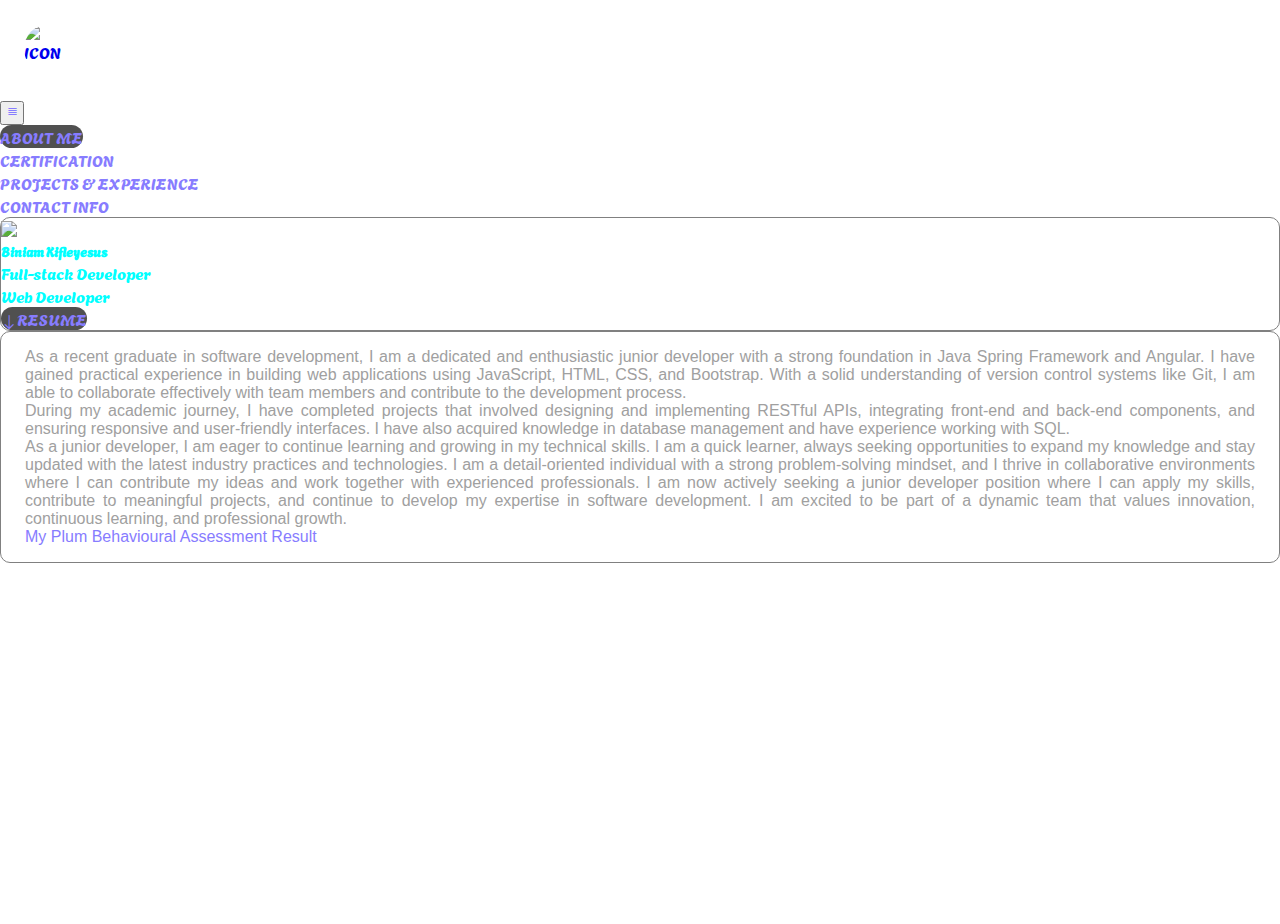
==== index.html @ 627f6017 "Add files via upload" ====
<!DOCTYPE html>
<html lang="en">

<head>
  <meta charset="UTF-8" />
  <meta name="viewport" content="width=device-width, initial-scale=1.0" />
  <link rel="shortcut icon" href="https://biniam-lab.github.io/images/favicon.svg" type="image/x-icon" />
  <link rel="stylesheet"
    href="https://fonts.googleapis.com/css2?family=Material+Symbols+Outlined:opsz,wght,FILL,GRAD@24,400,0,0" />
  <link href="https://cdn.jsdelivr.net/npm/bootstrap@5.3.2/dist/css/bootstrap.min.css" rel="stylesheet"
    integrity="sha384-T3c6CoIi6uLrA9TneNEoa7RxnatzjcDSCmG1MXxSR1GAsXEV/Dwwykc2MPK8M2HN" crossorigin="anonymous" />
  <link rel="stylesheet" href="https://cdn.jsdelivr.net/npm/bootstrap-icons@1.3.0/font/bootstrap-icons.css" />
  <script src="https://cdn.jsdelivr.net/npm/bootstrap@5.3.2/dist/js/bootstrap.bundle.min.js"
    integrity="sha384-C6RzsynM9kWDrMNeT87bh95OGNyZPhcTNXj1NW7RuBCsyN/o0jlpcV8Qyq46cDfL"
    crossorigin="anonymous"></script>
  <script src="https://kit.fontawesome.com/3a2b4734a0.js" crossorigin="anonymous"></script>
  <link rel="stylesheet" href="style.css" />
  <title>Biniam &#10042; Portfolio</title>
</head>

<body>
  <!-- NAVBAR -->
  <nav class="navbar navbar-expand-lg sticky-top">
    <div class="container-fluid">
      <a class="navbar-brand" href="./"><img class="icon" src="https://biniam-lab.github.io/images/icon.jpg"
          alt="ICON" /></a>
      <button class="navbar-toggler" type="button" data-bs-toggle="collapse" data-bs-target="#navbarContent"
        aria-controls="navbarContent" aria-expanded="false" aria-label="Toggle navigation">
        <span class="navbar-toggler-icon">≣</span>
      </button>
      <div class="collapse navbar-collapse" id="navbarContent">
        <ul class="navbar-nav ms-auto mb-2 mb-lg-0 gx-3">
          <li class="nav-item text-center">
            <a class="nav-link active fs-4" href="#about-me-section" data-target="about-me-section">ABOUT ME</a>
          </li>
          <li class="nav-item text-center">
            <a class="nav-link fs-4" href="#certification-section" data-target="certification-section">CERTIFICATION</a>
          </li>
          <li class="nav-item text-center">
            <a class="nav-link fs-4" href="#projects-and-experience-section"
              data-target="projects-and-experience-section">PROJECTS & EXPERIENCE</a>
          </li>
          <li class="nav-item text-center">
            <a class="nav-link fs-4" href="#contact-info-section" data-target="contact-info-section">CONTACT INFO</a>
          </li>
        </ul>
      </div>
    </div>
  </nav>

  <!-- WEBPAGE CONTENT -->
  <div class="main-container container-fluid">
    <div class="row g-4">
      <div class="side-content col-lg-3">
        <div class="card">
          <img src="https://biniam-lab.github.io/images/Biniam.png" class="card-img-top d-block" />
          <div class="card-body text-center">
            <h5 class="card-title mb-3 fs-4">Biniam Kifleyesus</h5>
            <p class="card-text mb-1 fs-5">Full-stack Developer</p>
            <p class="card-text mb-1 fs-5">Web Developer</p>
            <a href="https://biniam-lab.github.io/images/Resume.docx" class="btn mt-5" download><i
                class="bi bi-arrow-down"></i><span class="align-middle">RESUME</span></a>
          </div>
        </div>
      </div>

      <div class="col-lg-9">
        <!-- ABOUT ME SECTION -->
        <div class="main-container-content" id="about-me-section">
          <p class="lh-lg">
            As a recent graduate in software development, I am a dedicated and
            enthusiastic junior developer with a strong foundation in Java
            Spring Framework and Angular. I have gained practical experience
            in building web applications using JavaScript, HTML, CSS, and
            Bootstrap. With a solid understanding of version control systems
            like Git, I am able to collaborate effectively with team members
            and contribute to the development process. <br />
            During my academic journey, I have completed projects that
            involved designing and implementing RESTful APIs, integrating
            front-end and back-end components, and ensuring responsive and
            user-friendly interfaces. I have also acquired knowledge in
            database management and have experience working with SQL. <br />
            As a junior developer, I am eager to continue learning and growing
            in my technical skills. I am a quick learner, always seeking
            opportunities to expand my knowledge and stay updated with the
            latest industry practices and technologies. I am a detail-oriented
            individual with a strong problem-solving mindset, and I thrive in
            collaborative environments where I can contribute my ideas and
            work together with experienced professionals. I am now actively
            seeking a junior developer position where I can apply my skills,
            contribute to meaningful projects, and continue to develop my
            expertise in software development. I am excited to be part of a
            dynamic team that values innovation, continuous learning, and
            professional growth.
          </p>
          <a href="https://secure.plum.io/p/ORJqwke0_U-e3nmxVIxIcg">My Plum Behavioural Assessment Result</a>
        </div>

        <!-- EDUCATION & CERTIFICATION SECTION -->
        <div class="main-container-content" id="certification-section">
          <!-- CERTIFICATE 1 -->
          <div class="certificate">
            <p class="certificate-title fs-3">
              <i class="bi bi-patch-check"></i> B.Sc in Civil Engineering
            </p>
            <p class="certificate-subtitle">
              Eritrean Institute of Technology (EIT)
            </p>
            <p class="certificate-subtitle">
              Asmara, Eritrea
            </p>
            <p class="certificate-subtitle">
              SEPTEMBER 2011 &dash; JUNE 2016
            </p>
            <p class="certificate-description">Successfully completed the 5 years long course and obtained my Bachelor's with CGPA 3.06.</p>
          </div>

          <!-- CERTIFICATE 2 -->
          <div class="certificate">
            <p class="certificate-title fs-3">
              <i class="bi bi-patch-check"></i> Diploma in Software Development
            </p>
            <p class="certificate-subtitle">
              ABM College
            </p>
            <p class="certificate-subtitle">
              Calgary, AB, Canada
            </p>
            <p class="certificate-subtitle">
              JUNE 2022 &dash; NOVEMBER 2023
            </p>
            <p class="certificate-description">
              Coursework includes 56 weeks of academic study including 4 weeks of practicum to provide training in
              programming fundamentals with C, C++, C#, .NET, Java, JavaScript, JQuery, Python, SQL, AWS, MS Azure,
              HTML, PHP, CSS. The course also includes team communications, web development, Internet of Things,
              network, and design fundamentals training.</p>
          </div>
        </div>

        <!-- PROJECTS & EXPERIENCE SECTION -->
        <div class="main-container-content" id="projects-and-experience-section">
          <div class="text-center fs-2" style="width: 100%;">EXPERIENCE</div>
          <div class="project">
            <p class="project-title fs-3"><i class="bi bi-patch-check"></i> Web Developer Intern</p>
            <p class="project-subtitle">Cloudicide Corp</p>
            <p class="project-subtitle">Vaughan, ON, Canada</p>
            <p class="project-subtitle">JUNE 2023 &dash; JULY 2023</p>
            <p class="project-description">
              During my internship time at Cloudicide Corp I actively engaged in the UI design and Website design
              as per the client request. Under minimum supervision, I was able to complete the project in the proposed
              timeframe. I used some of the famous web technologies and frameworks during this internship period to
              produce a fully responsive dynamic website. It gave me the opportunity to demonstrate my teamwork,
              effective communication, gathering information, time management and many more skills. Check the
              "ForagerWorld Website" project for the source code of the project and some pictures.
            </p>
            <div class="project-skills">
              <p>
                <img width="24" height="24" src="https://img.icons8.com/color/48/angularjs.png" alt="angularjs" />
                ANGULAR
              </p>
              <p>
                <img width="24" height="24" src="https://img.icons8.com/color/48/bootstrap--v2.png"
                  alt="bootstrap--v2" />
                BOOTSTRAP
              </p>
              <p>
                <img width="24" height="24" src="https://img.icons8.com/color/48/html-5--v1.png" alt="html-5--v1" />
                HTML
              </p>
              <p>
                <img width="24" height="24" src="https://img.icons8.com/color/48/css3.png" alt="css3" />
                CSS
              </p>
              <p>
                <img width="24" height="24" src="https://img.icons8.com/color/48/git.png" alt="git" />
                GIT
              </p>
              <p>
                <img width="24" height="24" src="https://img.icons8.com/color/48/figma--v1.png" alt="figma--v1" />
                FIGMA
              </p>
              <p>
                <img width="24" height="24" src="https://img.icons8.com/fluency/48/node-js.png" alt="node-js" />
                Express Node.JS
              </p>
              <p>
                <img width="24" height="24" src="https://img.icons8.com/color/48/visual-studio-code-2019.png"
                  alt="visual-studio-code-2019" />
                VS CODE
              </p>
              <p>
                <img width="24" height="24" src="https://img.icons8.com/fluency/48/meeting-room.png"
                  alt="meeting-room" />
                TEAMWORK
              </p>
              <p>
                <img width="24" height="24" src="https://img.icons8.com/fluency/48/communication.png"
                  alt="communication" />
                COMMUNICATION
              </p>
            </div>
            <a href="https://biniam-lab.github.io/images/Practicum Evaluation - Biniam.pdf"
              class="btn mb-3 align-self-center" target="_blank">Internship Report</a>
          </div>
          <div class="project">
            <p class="project-title fs-3"><i class="bi bi-patch-check"></i> Warehouse Associate</p>
            <p class="project-subtitle">BV Glazing</p>
            <p class="project-subtitle">Vaughan, ON, Canada</p>
            <p class="project-subtitle">NOVEMBER 2021 &dash; OCTOBER 2022</p>
            <hr>
            <p class="project-title fs-3"><i class="bi bi-patch-check"></i> Highschool Mathematics and Computer Teacher</p>
            <p class="project-subtitle">Eritrean Refugee School</p>
            <p class="project-subtitle">Khartoum, Sudan</p>
            <p class="project-subtitle">FEBRUARY 2021 &dash; SEPTEMBER 2021</p>
            <hr>
            <p class="project-title fs-3"><i class="bi bi-patch-check"></i> Vocational School Construction Teacher</p>
            <p class="project-subtitle">Adi Halo Vocational School</p>
            <p class="project-subtitle">Asmara, Eritrea</p>
            <p class="project-subtitle">MAY 2018 &dash; OCTOBER 2018</p>
            <hr>
            <p class="project-title fs-3"><i class="bi bi-patch-check"></i> Site Engineer and Surveyor</p>
            <p class="project-subtitle">Adi Halo Construction Company</p>
            <p class="project-subtitle">Asmara, Eritrea</p>
            <p class="project-subtitle">SEPTEMBER 2016 &dash; MAY 2018</p>
            
          </div>
          <div class="text-center fs-2" style="width: 100%;">PROJECTS</div>
          <div class="project">
            <p class="project-title fs-3"><i class="bi bi-patch-check"></i> Lottery Game Simulation</p>
            <p class="project-description">
              A Full-stack web application that simulates the OLG Lottery
              Game. This project showcase my knowledge in web development
              technologies and it allowed me to apply my skills to create
              an engaging and interactive user experience.
            </p>
            <div class="project-skills">
              <p>
                <img width="24" height="24" src="https://img.icons8.com/color/48/spring-logo.png" alt="spring-logo" />
                SPRINGBOOT
              </p>
              <p>
                <img width="24" height="24" src="https://img.icons8.com/color/48/java-coffee-cup-logo--v1.png"
                  alt="java-coffee-cup-logo--v1" />
                JAVA
              </p>
              <p>
                <img width="24" height="24" src="https://img.icons8.com/color/48/angularjs.png" alt="angularjs" />
                ANGULAR
              </p>
              <p>
                <img width="24" height="24" src="https://img.icons8.com/color/48/bootstrap--v2.png"
                  alt="bootstrap--v2" />
                BOOTSTRAP
              </p>
              <p>
                <img width="24" height="24" src="https://img.icons8.com/color/48/html-5--v1.png" alt="html-5--v1" />
                HTML
              </p>
              <p>
                <img width="24" height="24" src="https://img.icons8.com/color/48/css3.png" alt="css3" />
                CSS
              </p>
              <p>
                <img width="24" height="24" src="https://img.icons8.com/color/48/mysql-logo.png" alt="mysql-logo" />
                MYSQL
              </p>
              <p>
                <img width="24" height="24" src="https://img.icons8.com/color/48/git.png" alt="git" />
                GIT
              </p>
              <p>
                <img width="24" height="24" src="https://img.icons8.com/color/48/api-settings.png" alt="api-settings" />
                RESTAPI
              </p>
              <p>
                <img width="24" height="24" src="https://img.icons8.com/color/48/test-partial-passed.png"
                  alt="test-partial-passed" />
                POSTMAN
              </p>
              <p>
                <img width="24" height="24" src="https://img.icons8.com/color/48/figma--v1.png" alt="figma--v1" />
                FIGMA
              </p>
              <p>
                <img width="24" height="24" src="https://img.icons8.com/color/48/intellij-idea.png"
                  alt="intellij-idea" />
                INTELLIJ IDEA
              </p>
              <p>
                <img width="24" height="24" src="https://img.icons8.com/color/48/visual-studio-code-2019.png"
                  alt="visual-studio-code-2019" />
                VS CODE
              </p>
            </div>
            <a href="https://github.com/Biniam-lab/Lottery-Game-Simulation" class="btn mb-3 align-self-center">Source Code</a>
          </div>
          <div class="project">
            <p class="project-title fs-3"><i class="bi bi-patch-check"></i> World Weather App</p>
            <p class="project-description">
              A web application that provides real-time weather
              information from around the world. This project demonstrates
              my ability to work with APIs and integrate them into a user
              friendly interface. I used an endpoint from RapidAPI for
              this project.
            </p>
            <div class="project-skills">
              <p>
                <img width="24" height="24" src="https://img.icons8.com/color/48/angularjs.png" alt="angularjs" />
                ANGULAR
              </p>
              <p>
                <img width="24" height="24" src="https://img.icons8.com/color/48/bootstrap--v2.png"
                  alt="bootstrap--v2" />
                BOOTSTRAP
              </p>
              <p>
                <img width="24" height="24" src="https://img.icons8.com/color/48/html-5--v1.png" alt="html-5--v1" />
                HTML
              </p>
              <p>
                <img width="24" height="24" src="https://img.icons8.com/color/48/css3.png" alt="css3" />
                CSS
              </p>
              <p>
                <img width="24" height="24" src="https://img.icons8.com/color/48/git.png" alt="git" />
                GIT
              </p>
              <p>
                <img width="24" height="24" src="https://img.icons8.com/color/48/api-settings.png" alt="api-settings" />
                API
              </p>
              <p>
                <img width="24" height="24" src="https://img.icons8.com/color/48/visual-studio-code-2019.png"
                  alt="visual-studio-code-2019" />
                VS CODE
              </p>
            </div>
            <a href="https://github.com/Biniam-lab/WorldWeatherApp" class="btn mb-3 align-self-center">Source Code</a>
          </div>
          <div class="project">
            <p class="project-title fs-3"><i class="bi bi-patch-check"></i> ForagerWorld Website</p>
            <p class="project-description">
              Lorem ipsum dolor sit amet consectetur adipisicing elit. A eos adipisci alias inventore neque nam
              voluptatibus corporis laudantium cupiditate nobis unde magni accusamus, facilis quaerat in quisquam
              voluptatum laborum! Expedita?
            </p>
            <div class="project-skills"></div>
            <a href="#" class="btn mb-3 align-self-center">Source Code</a>
          </div>
        </div>

        <!-- CONTACT INFO SECTION -->
        <div class="main-container-content" id="contact-info-section">
          <div class="contact-info-page">
            <p class="fs-3">Biniam Kifleyesus</p>
            <a href="tel:+14378818037">
              <img width="48" height="48" src="https://img.icons8.com/color/48/phone.png" alt="phone" /> +1(437)
              881-8037
            </a>
            <a href="mailto:biniammichael31@gmail.com">
              <img width="48" height="48" src="https://img.icons8.com/color/48/new-post.png" alt="new-post" />
              biniammichael31@gmail.com
            </a>
            <a href="https://www.linkedin.com/in/kifleyesus-biniam">
              <img width="48" height="48" src="https://img.icons8.com/color/48/linkedin.png" alt="linkedin" /> Biniam
              Kifleyesus
            </a>
            <a href="http://">
              <img width="48" height="48" src="https://img.icons8.com/windows/32/github.png" alt="github" /> Biniam-lab
            </a>
          </div>
        </div>
      </div>
    </div>
  </div>
  </div>
  <script src="main.js"></script>
  <!-- <script src="/js/apiCall.js"></script> -->
</body>

</html>

<!-- &#9732; -- commet -->
---- style.css ----
@import url('https://fonts.googleapis.com/css2?family=Agbalumo&family=Roboto&display=swap');
:root{
    --link-color-rgb: rgb(135, 124, 255);
    --link-color-hover-rgb: rgb(210, 206, 255);
    --side-text-color-rgb: rgb(0, 255, 255);
    --button-bg-color-rgb: rgb(80, 80, 80);
    --button-active-bg-color-rgb: rgb(0, 255, 255);
    --hover-shadow-color-rgba: rgba(255, 255, 255, 0.686);
    --card-bg-color-rgba: rgba(46, 46, 46, 0.5);
}

/* CSS RESET */
*{
    margin: 0;
    padding: 0;
    box-sizing: border-box;
    user-select: none;
    text-decoration: none;
    list-style: none;
}

body{
    background-image:url('https://biniam-lab.github.io/images/body-bg.jpg');
    background-repeat:repeat-y;
    background-size: cover;
    font-family: Agbalumo, system-ui;
    height: 100vh;
}

/* NAVBAR */
.nav-link{
    color: var(--link-color-rgb);
    transition: all ease-in-out;
    border-radius: 20px;
}

.nav-link:hover{
    color: var(--link-color-hover-rgb);
    transform: translateY(5px);
    cursor: pointer;
}

.active{
    background-color: var(--button-bg-color-rgb) !important;
    color: var(--link-color-rgb) !important;
}

.icon{
    display: block;
    width: 50px;
    height: 50px;
    border-radius: 50%;
    margin: 1.5rem;
}

.icon:hover{
    box-shadow: 0px 0px 6px 6px var(--hover-shadow-color-rgba);
}

.navbar-toggler{
    color: var(--link-color-rgb);
    cursor: pointer;
}

.navbar-toggler-icon {
    display: inline-block;
    color: var(--link-color-rgb);
    width: 1.5em;
    height: 1.5em;
    vertical-align: middle;
    background-repeat: no-repeat;
    background-position: center;
    background-size: 100%;
}

/* SIDE */
.side-content .card {
    height: 100%;
    color: var(--side-text-color-rgb);
    background-color: transparent;
    border: 1px solid grey;
    border-radius: 10px;
}

.btn{
    width: 75%;
    border: none;
    background-color:var(--button-bg-color-rgb);
    color: var(--link-color-rgb);
    border-radius: 20px;
    transition: transform ease-in-out;
}

.btn:hover{
    background-color:var(--button-bg-color-rgb);
    color: var(--link-color-rgb);
    transform: scale(1.1);
    box-shadow: 0px 0px 2px 2px var(--hover-shadow-color-rgba);
}

.btn:active{
    background-color: var(--button-active-bg-color-rgb);
    color: var(--link-color-rgb);
}

/* MAIN CONTAINER */
.main-container-content{
    font-family: 'Lucida Sans', 'Lucida Sans Regular', 'Lucida Grande', 'Lucida Sans Unicode', Geneva, Verdana, sans-serif;
    text-align: justify;  
    color: rgb(160, 160, 160);
    height: 100%;
    padding: 1rem 1.5rem;
    border: 1px solid grey;
    border-radius: 10px;
}

[class^="bi-"]::before, [class*=" bi-"]::before {
    vertical-align:middle;
}

/* ABOUT ME */
#about-me-section{
    flex-direction: column;
}

#about-me-section a{
    text-decoration: none;
    color: var(--link-color-rgb);
}

/* CERTIFICATION */
#certification-section{
    flex-direction: column;
    gap: 40px;
    
}

.certificate{
    padding: 0.75rem;
    background-color: var(--card-bg-color-rgba);
    border-radius: 10px;
}

/* PROJECT AND EXPERIENCE */
#projects-and-experience-section{
    gap: 40px;
    flex-wrap: wrap;
    justify-content: center;
}

.project{
    width: 500px;
    padding: 0.75rem;
    display: flex;
    flex-direction: column;
    background-color: var(--card-bg-color-rgba);
    border-radius: 10px;
}

.project a{
    margin-top: auto;
}

.project-skills{
    display: grid;
    grid-template-columns: 1fr 1fr;
    gap: 10px;
}

/* CONTACT INFO */
#contact-info-section{
    justify-content: center;
}
.contact-info-page{
    width: 500px;
    padding: 2rem;
    display: flex;
    flex-direction: column;
    justify-content: center;
    background-color: var(--card-bg-color-rgba);
    border-radius: 10px;
}

.contact-info-page a{
    text-decoration: none;
    color: inherit;
}

.contact-info-page a:hover{
    color: var(--link-color-hover-rgb);
}

@media screen and (max-width: 992px){

    .side-content .card {
        display: grid;
        grid-template-columns: 1fr 2fr;
    }

    .card-img-top{
        margin: auto;
    }

    .side-content .card-body{
        display: flex;
        flex-direction: column;
        align-items: center;
        justify-content: center;
    }

}
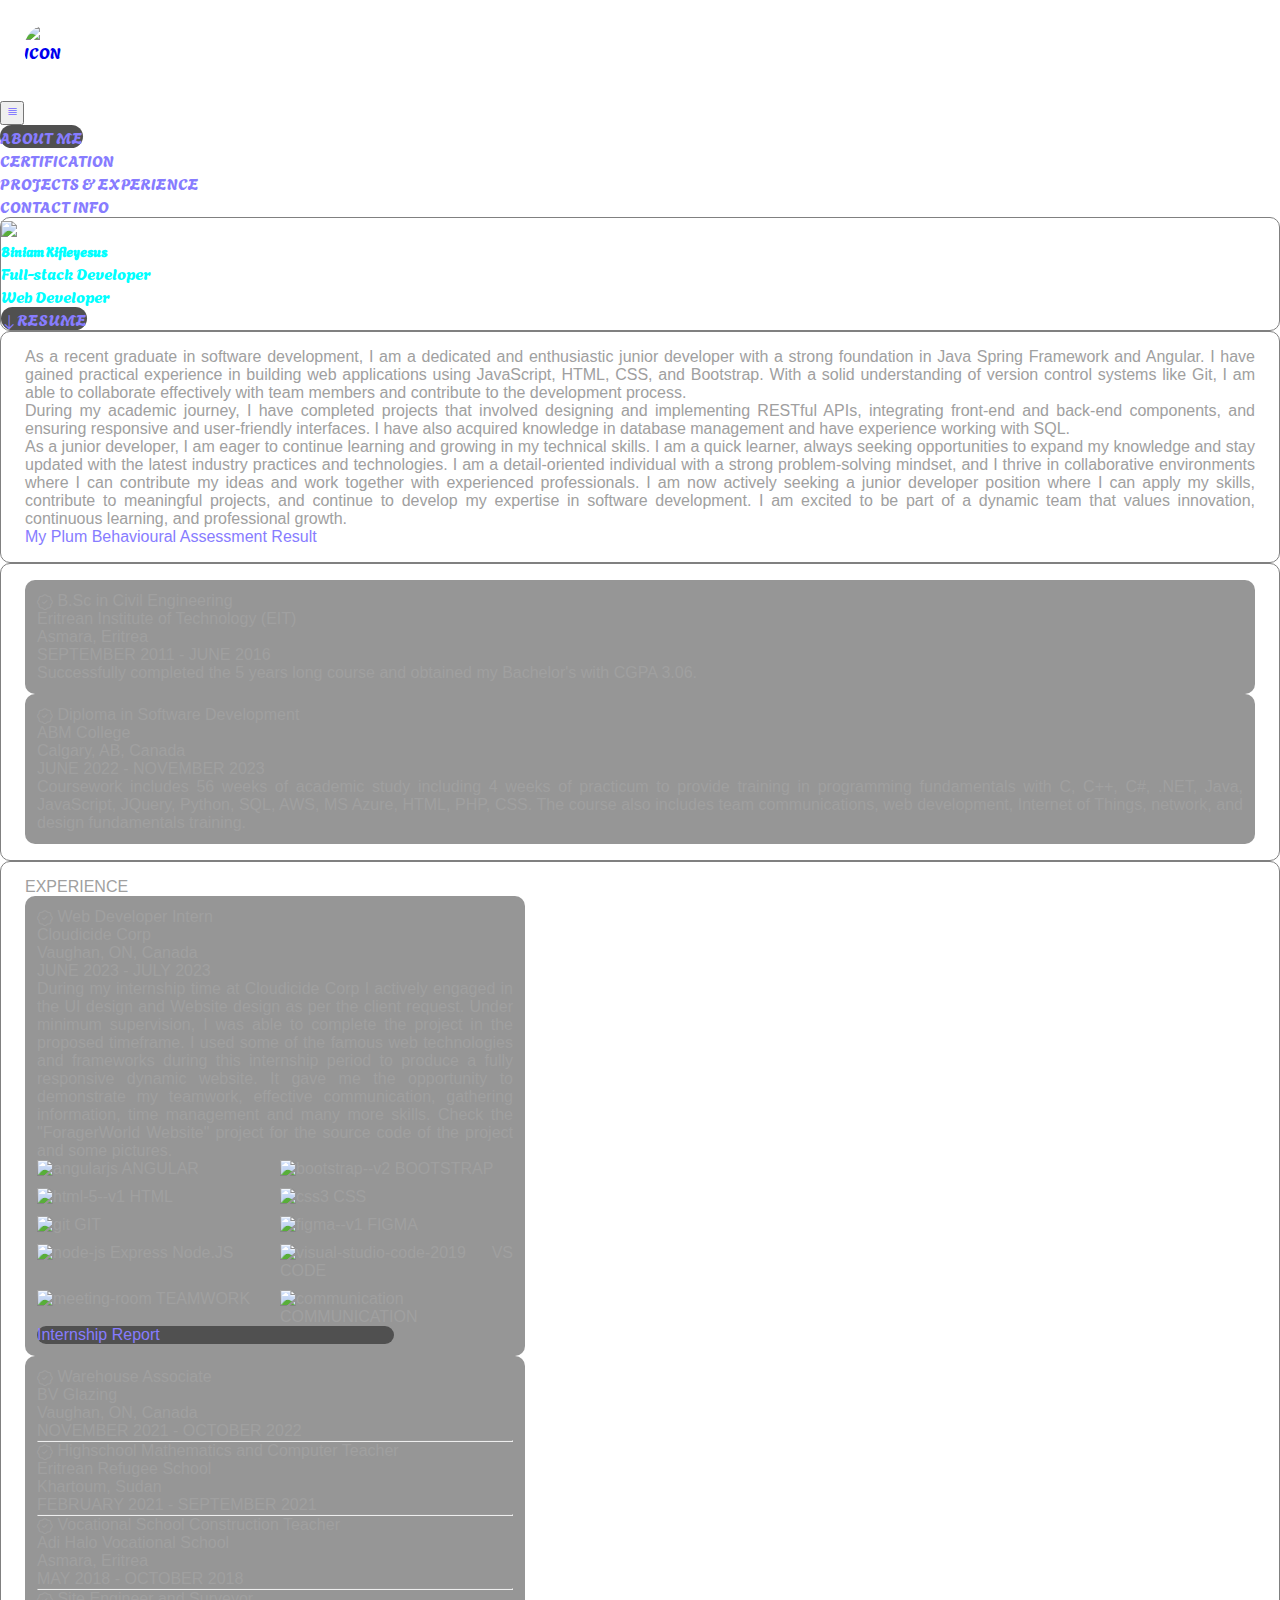
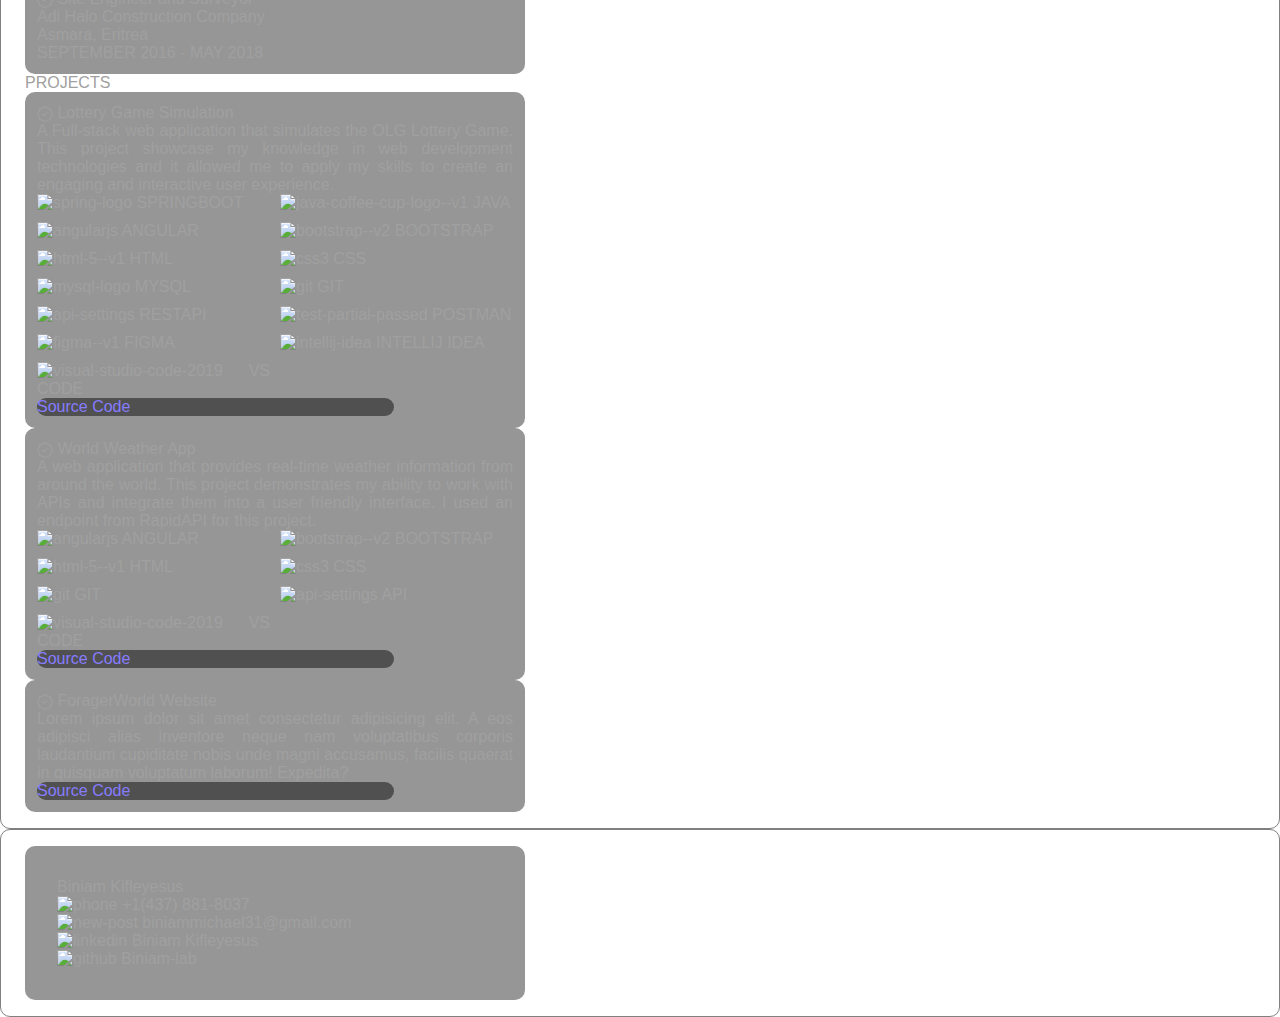
==== commit cc14f97b: "Update index.html" ====
--- a/index.html
+++ b/index.html
@@ -374,10 +374,10 @@
     </div>
   </div>
   </div>
-  <script src="main.js"></script>
+  <script src="https://github.com/Biniam-lab/MyPortfolio/blob/main/main.js"></script>
   <!-- <script src="/js/apiCall.js"></script> -->
 </body>
 
 </html>
 
-<!-- &#9732; -- commet -->+<!-- &#9732; -- commet -->
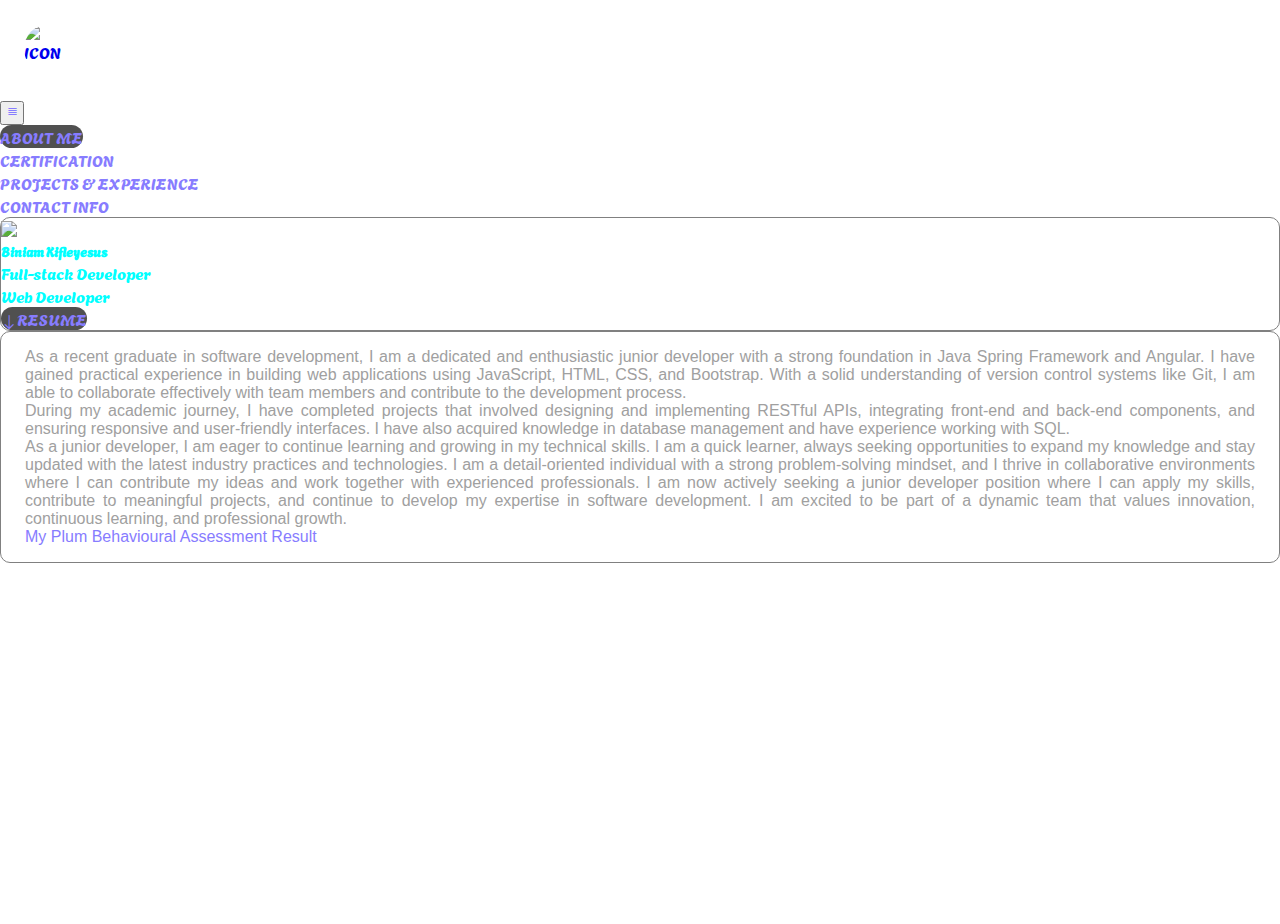
==== commit af59e8a5: "Update index.html" ====
--- a/index.html
+++ b/index.html
@@ -374,7 +374,7 @@
     </div>
   </div>
   </div>
-  <script src="https://github.com/Biniam-lab/MyPortfolio/blob/main/main.js"></script>
+  <script src="main.js"></script>
   <!-- <script src="/js/apiCall.js"></script> -->
 </body>
 
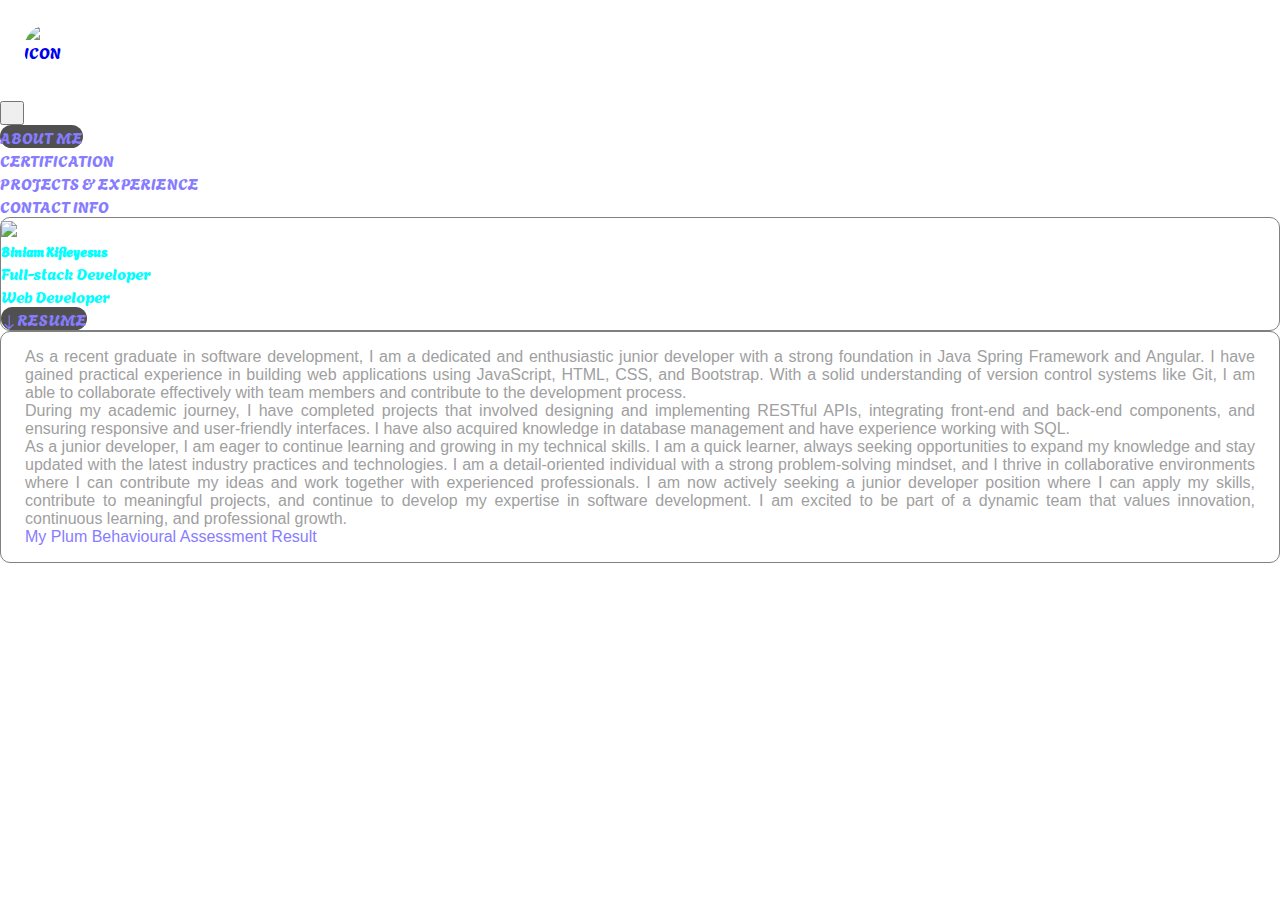
==== commit f8aae1f1: "Update index.html" ====
--- a/index.html
+++ b/index.html
@@ -26,7 +26,7 @@
           alt="ICON" /></a>
       <button class="navbar-toggler" type="button" data-bs-toggle="collapse" data-bs-target="#navbarContent"
         aria-controls="navbarContent" aria-expanded="false" aria-label="Toggle navigation">
-        <span class="navbar-toggler-icon">≣</span>
+        <span class="navbar-toggler-icon"></span>
       </button>
       <div class="collapse navbar-collapse" id="navbarContent">
         <ul class="navbar-nav ms-auto mb-2 mb-lg-0 gx-3">
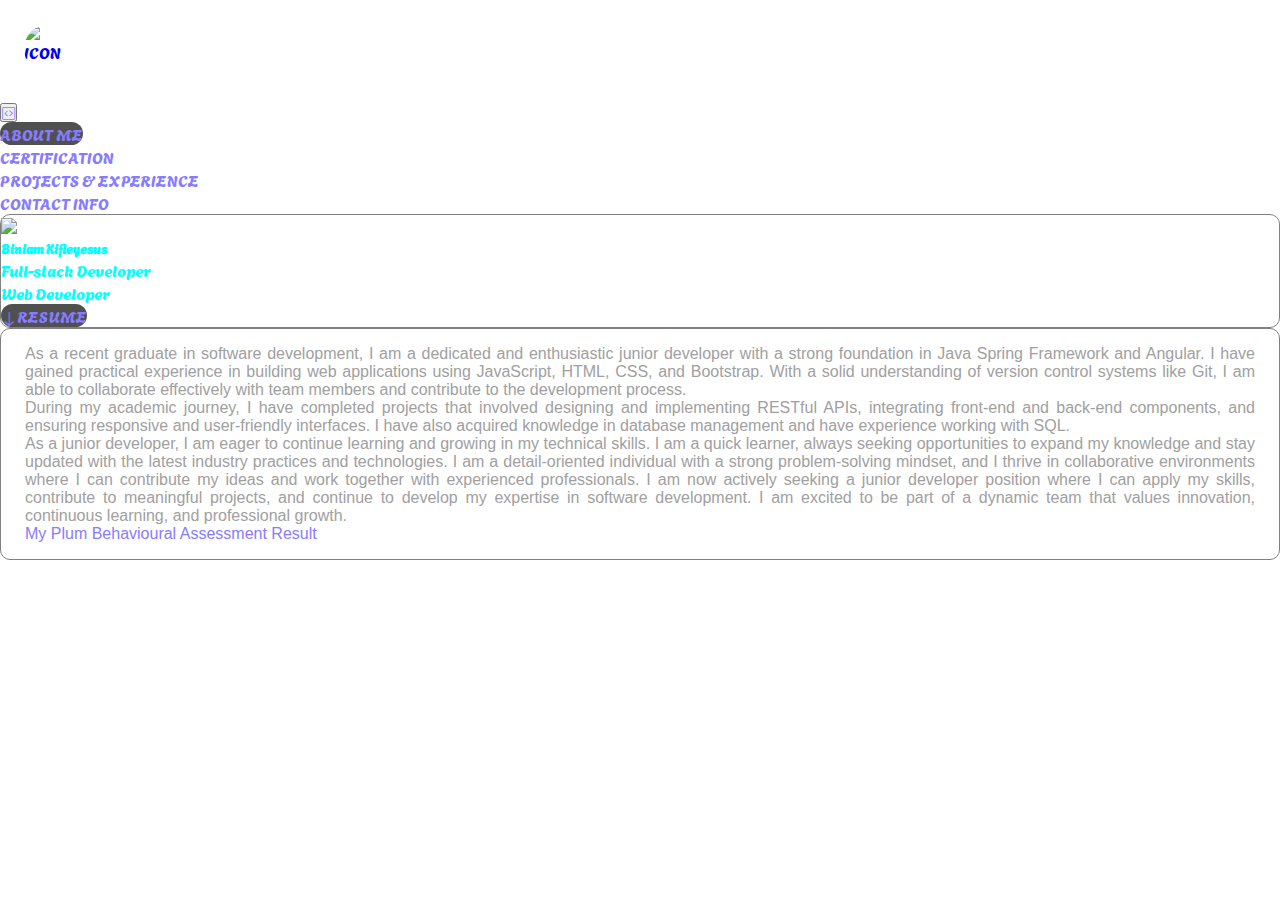
==== commit 52e32137: "Add files via upload" ====
--- a/index.html
+++ b/index.html
@@ -24,24 +24,25 @@
     <div class="container-fluid">
       <a class="navbar-brand" href="./"><img class="icon" src="https://biniam-lab.github.io/images/icon.jpg"
           alt="ICON" /></a>
-      <button class="navbar-toggler" type="button" data-bs-toggle="collapse" data-bs-target="#navbarContent"
-        aria-controls="navbarContent" aria-expanded="false" aria-label="Toggle navigation">
-        <span class="navbar-toggler-icon"></span>
+      <button class="navbar-toggler" id="navbarTogglerButton" type="button" data-bs-toggle="collapse"
+        data-bs-target="#navbarContent" aria-controls="navbarContent" aria-expanded="false"
+        aria-label="Toggle navigation">
+        <span class="bi bi-code-square"></span>
       </button>
       <div class="collapse navbar-collapse" id="navbarContent">
         <ul class="navbar-nav ms-auto mb-2 mb-lg-0 gx-3">
           <li class="nav-item text-center">
-            <a class="nav-link active fs-4" href="#about-me-section" data-target="about-me-section">ABOUT ME</a>
+            <a class="nav-link active fs-4" href="index.html" data-target="about-me-section">ABOUT ME</a>
           </li>
           <li class="nav-item text-center">
-            <a class="nav-link fs-4" href="#certification-section" data-target="certification-section">CERTIFICATION</a>
+            <a class="nav-link fs-4" href="certificate.html" data-target="certification-section">CERTIFICATION</a>
           </li>
           <li class="nav-item text-center">
-            <a class="nav-link fs-4" href="#projects-and-experience-section"
+            <a class="nav-link fs-4" href="projectandexperience.html"
               data-target="projects-and-experience-section">PROJECTS & EXPERIENCE</a>
           </li>
           <li class="nav-item text-center">
-            <a class="nav-link fs-4" href="#contact-info-section" data-target="contact-info-section">CONTACT INFO</a>
+            <a class="nav-link fs-4" href="contactinfo.html" data-target="contact-info-section">CONTACT INFO</a>
           </li>
         </ul>
       </div>
@@ -51,6 +52,8 @@
   <!-- WEBPAGE CONTENT -->
   <div class="main-container container-fluid">
     <div class="row g-4">
+
+      <!-- SIDE SECTION -->
       <div class="side-content col-lg-3">
         <div class="card">
           <img src="https://biniam-lab.github.io/images/Biniam.png" class="card-img-top d-block" />
@@ -95,289 +98,13 @@
           </p>
           <a href="https://secure.plum.io/p/ORJqwke0_U-e3nmxVIxIcg">My Plum Behavioural Assessment Result</a>
         </div>
-
-        <!-- EDUCATION & CERTIFICATION SECTION -->
-        <div class="main-container-content" id="certification-section">
-          <!-- CERTIFICATE 1 -->
-          <div class="certificate">
-            <p class="certificate-title fs-3">
-              <i class="bi bi-patch-check"></i> B.Sc in Civil Engineering
-            </p>
-            <p class="certificate-subtitle">
-              Eritrean Institute of Technology (EIT)
-            </p>
-            <p class="certificate-subtitle">
-              Asmara, Eritrea
-            </p>
-            <p class="certificate-subtitle">
-              SEPTEMBER 2011 &dash; JUNE 2016
-            </p>
-            <p class="certificate-description">Successfully completed the 5 years long course and obtained my Bachelor's with CGPA 3.06.</p>
-          </div>
-
-          <!-- CERTIFICATE 2 -->
-          <div class="certificate">
-            <p class="certificate-title fs-3">
-              <i class="bi bi-patch-check"></i> Diploma in Software Development
-            </p>
-            <p class="certificate-subtitle">
-              ABM College
-            </p>
-            <p class="certificate-subtitle">
-              Calgary, AB, Canada
-            </p>
-            <p class="certificate-subtitle">
-              JUNE 2022 &dash; NOVEMBER 2023
-            </p>
-            <p class="certificate-description">
-              Coursework includes 56 weeks of academic study including 4 weeks of practicum to provide training in
-              programming fundamentals with C, C++, C#, .NET, Java, JavaScript, JQuery, Python, SQL, AWS, MS Azure,
-              HTML, PHP, CSS. The course also includes team communications, web development, Internet of Things,
-              network, and design fundamentals training.</p>
-          </div>
-        </div>
-
-        <!-- PROJECTS & EXPERIENCE SECTION -->
-        <div class="main-container-content" id="projects-and-experience-section">
-          <div class="text-center fs-2" style="width: 100%;">EXPERIENCE</div>
-          <div class="project">
-            <p class="project-title fs-3"><i class="bi bi-patch-check"></i> Web Developer Intern</p>
-            <p class="project-subtitle">Cloudicide Corp</p>
-            <p class="project-subtitle">Vaughan, ON, Canada</p>
-            <p class="project-subtitle">JUNE 2023 &dash; JULY 2023</p>
-            <p class="project-description">
-              During my internship time at Cloudicide Corp I actively engaged in the UI design and Website design
-              as per the client request. Under minimum supervision, I was able to complete the project in the proposed
-              timeframe. I used some of the famous web technologies and frameworks during this internship period to
-              produce a fully responsive dynamic website. It gave me the opportunity to demonstrate my teamwork,
-              effective communication, gathering information, time management and many more skills. Check the
-              "ForagerWorld Website" project for the source code of the project and some pictures.
-            </p>
-            <div class="project-skills">
-              <p>
-                <img width="24" height="24" src="https://img.icons8.com/color/48/angularjs.png" alt="angularjs" />
-                ANGULAR
-              </p>
-              <p>
-                <img width="24" height="24" src="https://img.icons8.com/color/48/bootstrap--v2.png"
-                  alt="bootstrap--v2" />
-                BOOTSTRAP
-              </p>
-              <p>
-                <img width="24" height="24" src="https://img.icons8.com/color/48/html-5--v1.png" alt="html-5--v1" />
-                HTML
-              </p>
-              <p>
-                <img width="24" height="24" src="https://img.icons8.com/color/48/css3.png" alt="css3" />
-                CSS
-              </p>
-              <p>
-                <img width="24" height="24" src="https://img.icons8.com/color/48/git.png" alt="git" />
-                GIT
-              </p>
-              <p>
-                <img width="24" height="24" src="https://img.icons8.com/color/48/figma--v1.png" alt="figma--v1" />
-                FIGMA
-              </p>
-              <p>
-                <img width="24" height="24" src="https://img.icons8.com/fluency/48/node-js.png" alt="node-js" />
-                Express Node.JS
-              </p>
-              <p>
-                <img width="24" height="24" src="https://img.icons8.com/color/48/visual-studio-code-2019.png"
-                  alt="visual-studio-code-2019" />
-                VS CODE
-              </p>
-              <p>
-                <img width="24" height="24" src="https://img.icons8.com/fluency/48/meeting-room.png"
-                  alt="meeting-room" />
-                TEAMWORK
-              </p>
-              <p>
-                <img width="24" height="24" src="https://img.icons8.com/fluency/48/communication.png"
-                  alt="communication" />
-                COMMUNICATION
-              </p>
-            </div>
-            <a href="https://biniam-lab.github.io/images/Practicum Evaluation - Biniam.pdf"
-              class="btn mb-3 align-self-center" target="_blank">Internship Report</a>
-          </div>
-          <div class="project">
-            <p class="project-title fs-3"><i class="bi bi-patch-check"></i> Warehouse Associate</p>
-            <p class="project-subtitle">BV Glazing</p>
-            <p class="project-subtitle">Vaughan, ON, Canada</p>
-            <p class="project-subtitle">NOVEMBER 2021 &dash; OCTOBER 2022</p>
-            <hr>
-            <p class="project-title fs-3"><i class="bi bi-patch-check"></i> Highschool Mathematics and Computer Teacher</p>
-            <p class="project-subtitle">Eritrean Refugee School</p>
-            <p class="project-subtitle">Khartoum, Sudan</p>
-            <p class="project-subtitle">FEBRUARY 2021 &dash; SEPTEMBER 2021</p>
-            <hr>
-            <p class="project-title fs-3"><i class="bi bi-patch-check"></i> Vocational School Construction Teacher</p>
-            <p class="project-subtitle">Adi Halo Vocational School</p>
-            <p class="project-subtitle">Asmara, Eritrea</p>
-            <p class="project-subtitle">MAY 2018 &dash; OCTOBER 2018</p>
-            <hr>
-            <p class="project-title fs-3"><i class="bi bi-patch-check"></i> Site Engineer and Surveyor</p>
-            <p class="project-subtitle">Adi Halo Construction Company</p>
-            <p class="project-subtitle">Asmara, Eritrea</p>
-            <p class="project-subtitle">SEPTEMBER 2016 &dash; MAY 2018</p>
-            
-          </div>
-          <div class="text-center fs-2" style="width: 100%;">PROJECTS</div>
-          <div class="project">
-            <p class="project-title fs-3"><i class="bi bi-patch-check"></i> Lottery Game Simulation</p>
-            <p class="project-description">
-              A Full-stack web application that simulates the OLG Lottery
-              Game. This project showcase my knowledge in web development
-              technologies and it allowed me to apply my skills to create
-              an engaging and interactive user experience.
-            </p>
-            <div class="project-skills">
-              <p>
-                <img width="24" height="24" src="https://img.icons8.com/color/48/spring-logo.png" alt="spring-logo" />
-                SPRINGBOOT
-              </p>
-              <p>
-                <img width="24" height="24" src="https://img.icons8.com/color/48/java-coffee-cup-logo--v1.png"
-                  alt="java-coffee-cup-logo--v1" />
-                JAVA
-              </p>
-              <p>
-                <img width="24" height="24" src="https://img.icons8.com/color/48/angularjs.png" alt="angularjs" />
-                ANGULAR
-              </p>
-              <p>
-                <img width="24" height="24" src="https://img.icons8.com/color/48/bootstrap--v2.png"
-                  alt="bootstrap--v2" />
-                BOOTSTRAP
-              </p>
-              <p>
-                <img width="24" height="24" src="https://img.icons8.com/color/48/html-5--v1.png" alt="html-5--v1" />
-                HTML
-              </p>
-              <p>
-                <img width="24" height="24" src="https://img.icons8.com/color/48/css3.png" alt="css3" />
-                CSS
-              </p>
-              <p>
-                <img width="24" height="24" src="https://img.icons8.com/color/48/mysql-logo.png" alt="mysql-logo" />
-                MYSQL
-              </p>
-              <p>
-                <img width="24" height="24" src="https://img.icons8.com/color/48/git.png" alt="git" />
-                GIT
-              </p>
-              <p>
-                <img width="24" height="24" src="https://img.icons8.com/color/48/api-settings.png" alt="api-settings" />
-                RESTAPI
-              </p>
-              <p>
-                <img width="24" height="24" src="https://img.icons8.com/color/48/test-partial-passed.png"
-                  alt="test-partial-passed" />
-                POSTMAN
-              </p>
-              <p>
-                <img width="24" height="24" src="https://img.icons8.com/color/48/figma--v1.png" alt="figma--v1" />
-                FIGMA
-              </p>
-              <p>
-                <img width="24" height="24" src="https://img.icons8.com/color/48/intellij-idea.png"
-                  alt="intellij-idea" />
-                INTELLIJ IDEA
-              </p>
-              <p>
-                <img width="24" height="24" src="https://img.icons8.com/color/48/visual-studio-code-2019.png"
-                  alt="visual-studio-code-2019" />
-                VS CODE
-              </p>
-            </div>
-            <a href="https://github.com/Biniam-lab/Lottery-Game-Simulation" class="btn mb-3 align-self-center">Source Code</a>
-          </div>
-          <div class="project">
-            <p class="project-title fs-3"><i class="bi bi-patch-check"></i> World Weather App</p>
-            <p class="project-description">
-              A web application that provides real-time weather
-              information from around the world. This project demonstrates
-              my ability to work with APIs and integrate them into a user
-              friendly interface. I used an endpoint from RapidAPI for
-              this project.
-            </p>
-            <div class="project-skills">
-              <p>
-                <img width="24" height="24" src="https://img.icons8.com/color/48/angularjs.png" alt="angularjs" />
-                ANGULAR
-              </p>
-              <p>
-                <img width="24" height="24" src="https://img.icons8.com/color/48/bootstrap--v2.png"
-                  alt="bootstrap--v2" />
-                BOOTSTRAP
-              </p>
-              <p>
-                <img width="24" height="24" src="https://img.icons8.com/color/48/html-5--v1.png" alt="html-5--v1" />
-                HTML
-              </p>
-              <p>
-                <img width="24" height="24" src="https://img.icons8.com/color/48/css3.png" alt="css3" />
-                CSS
-              </p>
-              <p>
-                <img width="24" height="24" src="https://img.icons8.com/color/48/git.png" alt="git" />
-                GIT
-              </p>
-              <p>
-                <img width="24" height="24" src="https://img.icons8.com/color/48/api-settings.png" alt="api-settings" />
-                API
-              </p>
-              <p>
-                <img width="24" height="24" src="https://img.icons8.com/color/48/visual-studio-code-2019.png"
-                  alt="visual-studio-code-2019" />
-                VS CODE
-              </p>
-            </div>
-            <a href="https://github.com/Biniam-lab/WorldWeatherApp" class="btn mb-3 align-self-center">Source Code</a>
-          </div>
-          <div class="project">
-            <p class="project-title fs-3"><i class="bi bi-patch-check"></i> ForagerWorld Website</p>
-            <p class="project-description">
-              Lorem ipsum dolor sit amet consectetur adipisicing elit. A eos adipisci alias inventore neque nam
-              voluptatibus corporis laudantium cupiditate nobis unde magni accusamus, facilis quaerat in quisquam
-              voluptatum laborum! Expedita?
-            </p>
-            <div class="project-skills"></div>
-            <a href="#" class="btn mb-3 align-self-center">Source Code</a>
-          </div>
-        </div>
-
-        <!-- CONTACT INFO SECTION -->
-        <div class="main-container-content" id="contact-info-section">
-          <div class="contact-info-page">
-            <p class="fs-3">Biniam Kifleyesus</p>
-            <a href="tel:+14378818037">
-              <img width="48" height="48" src="https://img.icons8.com/color/48/phone.png" alt="phone" /> +1(437)
-              881-8037
-            </a>
-            <a href="mailto:biniammichael31@gmail.com">
-              <img width="48" height="48" src="https://img.icons8.com/color/48/new-post.png" alt="new-post" />
-              biniammichael31@gmail.com
-            </a>
-            <a href="https://www.linkedin.com/in/kifleyesus-biniam">
-              <img width="48" height="48" src="https://img.icons8.com/color/48/linkedin.png" alt="linkedin" /> Biniam
-              Kifleyesus
-            </a>
-            <a href="http://">
-              <img width="48" height="48" src="https://img.icons8.com/windows/32/github.png" alt="github" /> Biniam-lab
-            </a>
-          </div>
-        </div>
       </div>
     </div>
   </div>
   </div>
   <script src="main.js"></script>
-  <!-- <script src="/js/apiCall.js"></script> -->
 </body>
 
 </html>
 
-<!-- &#9732; -- commet -->
+<!-- &#9732; -- commet -->--- a/style.css
+++ b/style.css
@@ -24,7 +24,9 @@
     background-repeat:repeat-y;
     background-size: cover;
     font-family: Agbalumo, system-ui;
-    height: 100vh;
+    height: 100vh;
+    overflow-y: scroll;
+    scroll-behavior: smooth;
 }
 
 /* NAVBAR */
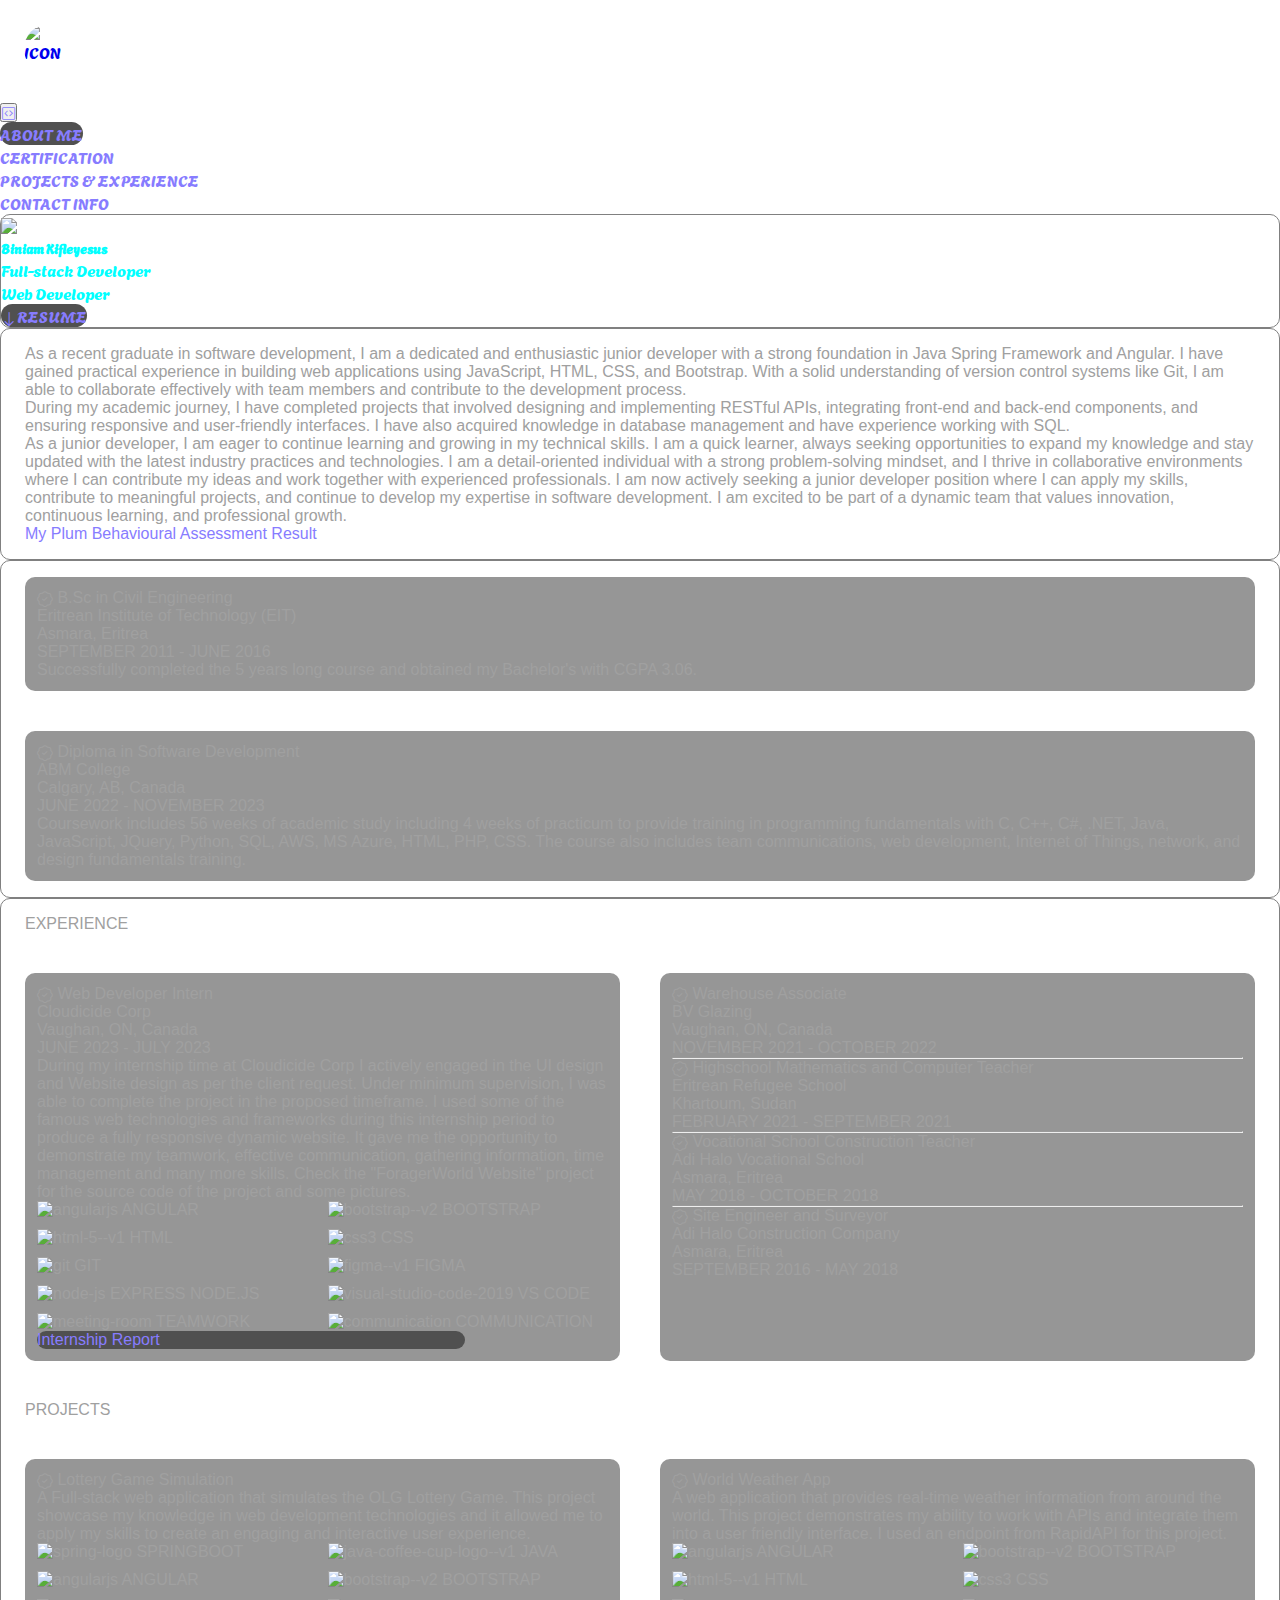
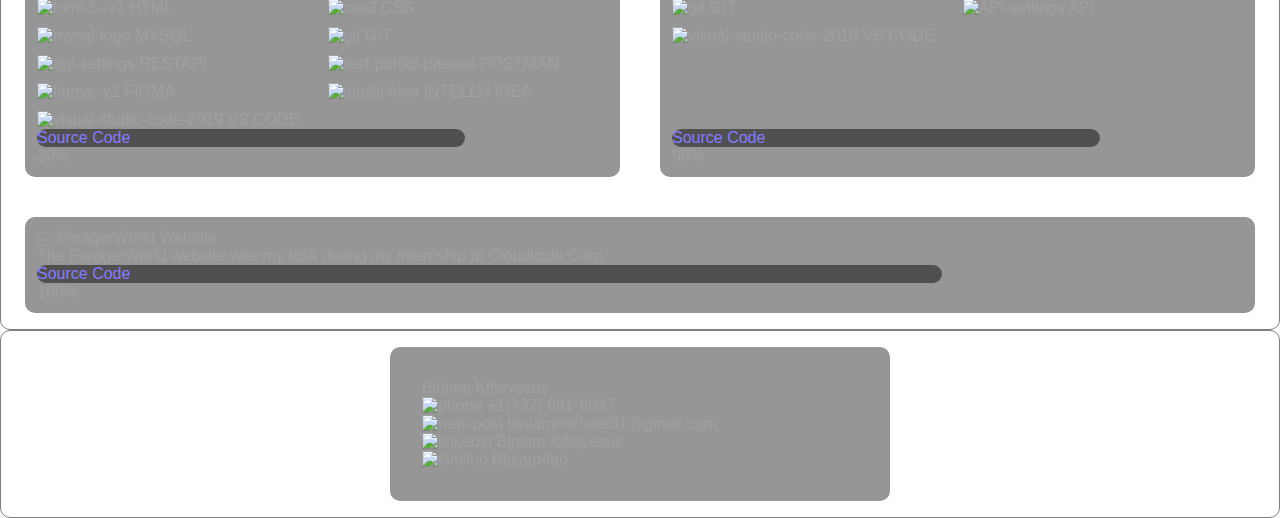
==== commit 2df13c61: "Update index.html" ====
--- a/index.html
+++ b/index.html
@@ -2,109 +2,430 @@
 <html lang="en">
 
 <head>
-  <meta charset="UTF-8" />
-  <meta name="viewport" content="width=device-width, initial-scale=1.0" />
-  <link rel="shortcut icon" href="https://biniam-lab.github.io/images/favicon.svg" type="image/x-icon" />
-  <link rel="stylesheet"
-    href="https://fonts.googleapis.com/css2?family=Material+Symbols+Outlined:opsz,wght,FILL,GRAD@24,400,0,0" />
-  <link href="https://cdn.jsdelivr.net/npm/bootstrap@5.3.2/dist/css/bootstrap.min.css" rel="stylesheet"
-    integrity="sha384-T3c6CoIi6uLrA9TneNEoa7RxnatzjcDSCmG1MXxSR1GAsXEV/Dwwykc2MPK8M2HN" crossorigin="anonymous" />
-  <link rel="stylesheet" href="https://cdn.jsdelivr.net/npm/bootstrap-icons@1.3.0/font/bootstrap-icons.css" />
-  <script src="https://cdn.jsdelivr.net/npm/bootstrap@5.3.2/dist/js/bootstrap.bundle.min.js"
-    integrity="sha384-C6RzsynM9kWDrMNeT87bh95OGNyZPhcTNXj1NW7RuBCsyN/o0jlpcV8Qyq46cDfL"
-    crossorigin="anonymous"></script>
-  <script src="https://kit.fontawesome.com/3a2b4734a0.js" crossorigin="anonymous"></script>
-  <link rel="stylesheet" href="style.css" />
-  <title>Biniam &#10042; Portfolio</title>
+    <meta charset="UTF-8" />
+    <meta name="viewport" content="width=device-width, initial-scale=1.0" />
+    <link rel="shortcut icon" href="https://biniam-lab.github.io/images/favicon.svg" type="image/x-icon" />
+    <link rel="stylesheet"
+        href="https://fonts.googleapis.com/css2?family=Material+Symbols+Outlined:opsz,wght,FILL,GRAD@24,400,0,0" />
+    <link href="https://cdn.jsdelivr.net/npm/bootstrap@5.3.2/dist/css/bootstrap.min.css" rel="stylesheet"
+        integrity="sha384-T3c6CoIi6uLrA9TneNEoa7RxnatzjcDSCmG1MXxSR1GAsXEV/Dwwykc2MPK8M2HN" crossorigin="anonymous" />
+    <link rel="stylesheet" href="https://cdn.jsdelivr.net/npm/bootstrap-icons@1.3.0/font/bootstrap-icons.css" />
+    <script src="https://cdn.jsdelivr.net/npm/bootstrap@5.3.2/dist/js/bootstrap.bundle.min.js"
+        integrity="sha384-C6RzsynM9kWDrMNeT87bh95OGNyZPhcTNXj1NW7RuBCsyN/o0jlpcV8Qyq46cDfL"
+        crossorigin="anonymous"></script>
+    <script src="https://kit.fontawesome.com/3a2b4734a0.js" crossorigin="anonymous"></script>
+    <link rel="stylesheet" href="style.css" />
+    <title>Biniam &#10042; Portfolio</title>
 </head>
 
 <body>
-  <!-- NAVBAR -->
-  <nav class="navbar navbar-expand-lg sticky-top">
-    <div class="container-fluid">
-      <a class="navbar-brand" href="./"><img class="icon" src="https://biniam-lab.github.io/images/icon.jpg"
-          alt="ICON" /></a>
-      <button class="navbar-toggler" id="navbarTogglerButton" type="button" data-bs-toggle="collapse"
-        data-bs-target="#navbarContent" aria-controls="navbarContent" aria-expanded="false"
-        aria-label="Toggle navigation">
-        <span class="bi bi-code-square"></span>
-      </button>
-      <div class="collapse navbar-collapse" id="navbarContent">
-        <ul class="navbar-nav ms-auto mb-2 mb-lg-0 gx-3">
-          <li class="nav-item text-center">
-            <a class="nav-link active fs-4" href="index.html" data-target="about-me-section">ABOUT ME</a>
-          </li>
-          <li class="nav-item text-center">
-            <a class="nav-link fs-4" href="certificate.html" data-target="certification-section">CERTIFICATION</a>
-          </li>
-          <li class="nav-item text-center">
-            <a class="nav-link fs-4" href="projectandexperience.html"
-              data-target="projects-and-experience-section">PROJECTS & EXPERIENCE</a>
-          </li>
-          <li class="nav-item text-center">
-            <a class="nav-link fs-4" href="contactinfo.html" data-target="contact-info-section">CONTACT INFO</a>
-          </li>
-        </ul>
-      </div>
+
+    <!-- NAVBAR -->
+    <nav class="navbar navbar-expand-lg" id="main-navbar">
+        <div class="container-fluid">
+            <a class="navbar-brand" href="./"><img class="icon" src="https://biniam-lab.github.io/images/icon.jpg"
+                    alt="ICON" /></a>
+            <button class="navbar-toggler" id="navbarTogglerButton" type="button" data-bs-toggle="collapse"
+                data-bs-target="#navbarContent" aria-controls="navbarContent" aria-expanded="false"
+                aria-label="Toggle navigation">
+                <span class="bi bi-code-square"></span>
+            </button>
+            <div class="collapse navbar-collapse" id="navbarContent">
+                <ul class="navbar-nav ms-auto mb-2 mb-lg-0 gx-3">
+                    <li class="nav-item text-center">
+                        <a class="nav-link active fs-4" data-target="about-me-section">ABOUT ME</a>
+                    </li>
+                    <li class="nav-item text-center">
+                        <a class="nav-link fs-4" data-target="certification-section">CERTIFICATION</a>
+                    </li>
+                    <li class="nav-item text-center">
+                        <a class="nav-link fs-4" data-target="projects-and-experience-section">PROJECTS & EXPERIENCE</a>
+                    </li>
+                    <li class="nav-item text-center">
+                        <a class="nav-link fs-4" data-target="contact-info-section">CONTACT INFO</a>
+                    </li>
+                </ul>
+            </div>
+        </div>
+    </nav>
+
+    <!-- WEBPAGE CONTENT -->
+    <div class="main-container container-fluid">
+        <div class="row g-4">
+
+            <!-- SIDE SECTION -->
+            <div class="side-content col-lg-3">
+                <div class="card">
+                    <img src="https://biniam-lab.github.io/images/Biniam.png" class="card-img-top d-block" />
+                    <div class="card-body text-center">
+                        <h5 class="card-title mb-3 fs-4">Biniam Kifleyesus</h5>
+                        <p class="card-text mb-1 fs-5">Full-stack Developer</p>
+                        <p class="card-text mb-1 fs-5">Web Developer</p>
+                        <a href="https://biniam-lab.github.io/images/Resume.docx" class="btn mt-5" download><i
+                                class="bi bi-arrow-down"></i><span class="align-middle">RESUME</span></a>
+                    </div>
+                </div>
+            </div>
+            <div class="col-lg-9" id="main-content">
+
+                <!-- ABOUT ME SECTION -->
+                <div class="main-container-content" id="about-me-section">
+                    <p class="lh-lg">
+                        As a recent graduate in software development, I am a dedicated and
+                        enthusiastic junior developer with a strong foundation in Java
+                        Spring Framework and Angular. I have gained practical experience
+                        in building web applications using JavaScript, HTML, CSS, and
+                        Bootstrap. With a solid understanding of version control systems
+                        like Git, I am able to collaborate effectively with team members
+                        and contribute to the development process. <br />
+                        During my academic journey, I have completed projects that
+                        involved designing and implementing RESTful APIs, integrating
+                        front-end and back-end components, and ensuring responsive and
+                        user-friendly interfaces. I have also acquired knowledge in
+                        database management and have experience working with SQL. <br />
+                        As a junior developer, I am eager to continue learning and growing
+                        in my technical skills. I am a quick learner, always seeking
+                        opportunities to expand my knowledge and stay updated with the
+                        latest industry practices and technologies. I am a detail-oriented
+                        individual with a strong problem-solving mindset, and I thrive in
+                        collaborative environments where I can contribute my ideas and
+                        work together with experienced professionals. I am now actively
+                        seeking a junior developer position where I can apply my skills,
+                        contribute to meaningful projects, and continue to develop my
+                        expertise in software development. I am excited to be part of a
+                        dynamic team that values innovation, continuous learning, and
+                        professional growth.
+                    </p>
+                    <a href="https://secure.plum.io/p/ORJqwke0_U-e3nmxVIxIcg">My Plum Behavioural Assessment Result</a>
+                </div>
+
+                <!-- EDUCATION & CERTIFICATION SECTION -->
+                <div class="main-container-content" id="certification-section" hidden>
+
+                    <!-- CERTIFICATE 1 -->
+                    <div class="certificate">
+                        <p class="certificate-title fs-3">
+                            <i class="bi bi-patch-check"></i> B.Sc in Civil Engineering
+                        </p>
+                        <p class="certificate-subtitle">
+                            Eritrean Institute of Technology (EIT)
+                        </p>
+                        <p class="certificate-subtitle">
+                            Asmara, Eritrea
+                        </p>
+                        <p class="certificate-subtitle">
+                            SEPTEMBER 2011 &dash; JUNE 2016
+                        </p>
+                        <p class="certificate-description">Successfully completed the 5 years long course
+                            and obtained
+                            my Bachelor's with CGPA 3.06.</p>
+                    </div>
+
+                    <!-- CERTIFICATE 2 -->
+                    <div class="certificate">
+                        <p class="certificate-title fs-3">
+                            <i class="bi bi-patch-check"></i> Diploma in Software Development
+                        </p>
+                        <p class="certificate-subtitle">
+                            ABM College
+                        </p>
+                        <p class="certificate-subtitle">
+                            Calgary, AB, Canada
+                        </p>
+                        <p class="certificate-subtitle">
+                            JUNE 2022 &dash; NOVEMBER 2023
+                        </p>
+                        <p class="certificate-description">
+                            Coursework includes 56 weeks of academic study including 4 weeks of practicum to provide
+                            training in programming fundamentals with C, C++, C#, .NET, Java, JavaScript, JQuery,
+                            Python, SQL, AWS,
+                            MS Azure, HTML, PHP, CSS. The course also includes team communications, web development,
+                            Internet of
+                            Things, network, and design fundamentals training.
+                        </p>
+                    </div>
+                </div>
+
+                <!-- PROJECTS & EXPERIENCE SECTION -->
+                <div class="main-container-content" id="projects-and-experience-section" hidden>
+
+                    <!-- EXPERIENCE SECTION -->
+                    <div class="text-center fs-2" style="width: 100%;">EXPERIENCE</div>
+                    <div class="project">
+                        <p class="project-title fs-3"><i class="bi bi-patch-check"></i> Web Developer Intern</p>
+                        <p class="project-subtitle">Cloudicide Corp</p>
+                        <p class="project-subtitle">Vaughan, ON, Canada</p>
+                        <p class="project-subtitle">JUNE 2023 &dash; JULY 2023</p>
+                        <p class="project-description">
+                            During my internship time at Cloudicide Corp I actively engaged in the UI design and Website
+                            design as per the client request. Under minimum supervision, I was able to complete the
+                            project in the proposed timeframe. I used some of the famous web technologies and frameworks
+                            during
+                            this internship period to produce a fully responsive dynamic website. It gave me the
+                            opportunity to
+                            demonstrate my teamwork, effective communication, gathering information, time management and
+                            many more
+                            skills. Check the "ForagerWorld Website" project for the source code of the project and some
+                            pictures.
+                        </p>
+                        <div class="project-skills">
+                            <p>
+                                <img width="24" height="24" src="https://img.icons8.com/color/48/angularjs.png"
+                                    alt="angularjs" />
+                                ANGULAR
+                            </p>
+                            <p>
+                                <img width="24" height="24" src="https://img.icons8.com/color/48/bootstrap--v2.png"
+                                    alt="bootstrap--v2" />
+                                BOOTSTRAP
+                            </p>
+                            <p>
+                                <img width="24" height="24" src="https://img.icons8.com/color/48/html-5--v1.png"
+                                    alt="html-5--v1" />
+                                HTML
+                            </p>
+                            <p>
+                                <img width="24" height="24" src="https://img.icons8.com/color/48/css3.png" alt="css3" />
+                                CSS
+                            </p>
+                            <p>
+                                <img width="24" height="24" src="https://img.icons8.com/color/48/git.png" alt="git" />
+                                GIT
+                            </p>
+                            <p>
+                                <img width="24" height="24" src="https://img.icons8.com/color/48/figma--v1.png"
+                                    alt="figma--v1" />
+                                FIGMA
+                            </p>
+                            <p>
+                                <img width="24" height="24" src="https://img.icons8.com/fluency/48/node-js.png"
+                                    alt="node-js" />
+                                EXPRESS NODE.JS
+                            </p>
+                            <p>
+                                <img width="24" height="24"
+                                    src="https://img.icons8.com/color/48/visual-studio-code-2019.png"
+                                    alt="visual-studio-code-2019" />
+                                VS CODE
+                            </p>
+                            <p>
+                                <img width="24" height="24" src="https://img.icons8.com/fluency/48/meeting-room.png"
+                                    alt="meeting-room" />
+                                TEAMWORK
+                            </p>
+                            <p>
+                                <img width="24" height="24" src="https://img.icons8.com/fluency/48/communication.png"
+                                    alt="communication" />
+                                COMMUNICATION
+                            </p>
+                        </div>
+                        <a href="https://biniam-lab.github.io/images/Practicum Evaluation - Biniam.pdf"
+                            class="btn mb-3 align-self-center" target="_blank">Internship Report</a>
+                    </div>
+                    <div class="project">
+                        <p class="project-title fs-3"><i class="bi bi-patch-check"></i> Warehouse Associate</p>
+                        <p class="project-subtitle">BV Glazing</p>
+                        <p class="project-subtitle">Vaughan, ON, Canada</p>
+                        <p class="project-subtitle">NOVEMBER 2021 &dash; OCTOBER 2022</p>
+                        <hr>
+                        <p class="project-title fs-3"><i class="bi bi-patch-check"></i> Highschool Mathematics and
+                            Computer Teacher</p>
+                        <p class="project-subtitle">Eritrean Refugee School</p>
+                        <p class="project-subtitle">Khartoum, Sudan</p>
+                        <p class="project-subtitle">FEBRUARY 2021 &dash; SEPTEMBER 2021</p>
+                        <hr>
+                        <p class="project-title fs-3"><i class="bi bi-patch-check"></i> Vocational School Construction
+                            Teacher</p>
+                        <p class="project-subtitle">Adi Halo Vocational School</p>
+                        <p class="project-subtitle">Asmara, Eritrea</p>
+                        <p class="project-subtitle">MAY 2018 &dash; OCTOBER 2018</p>
+                        <hr>
+                        <p class="project-title fs-3"><i class="bi bi-patch-check"></i> Site Engineer and Surveyor</p>
+                        <p class="project-subtitle">Adi Halo Construction Company</p>
+                        <p class="project-subtitle">Asmara, Eritrea</p>
+                        <p class="project-subtitle">SEPTEMBER 2016 &dash; MAY 2018</p>
+                    </div>
+
+                    <!-- PROJECTS SECTION -->
+                    <div class="text-center fs-2" style="width: 100%;">PROJECTS</div>
+                    <div class="project">
+                        <p class="project-title fs-3"><i class="bi bi-patch-check"></i> Lottery Game Simulation</p>
+                        <p class="project-description">
+                            A Full-stack web application that simulates the OLG Lottery
+                            Game. This project showcase my knowledge in web development
+                            technologies and it allowed me to apply my skills to create
+                            an engaging and interactive user experience.
+                        </p>
+                        <div class="project-skills">
+                            <p>
+                                <img width="24" height="24" src="https://img.icons8.com/color/48/spring-logo.png"
+                                    alt="spring-logo" />
+                                SPRINGBOOT
+                            </p>
+                            <p>
+                                <img width="24" height="24"
+                                    src="https://img.icons8.com/color/48/java-coffee-cup-logo--v1.png"
+                                    alt="java-coffee-cup-logo--v1" />
+                                JAVA
+                            </p>
+                            <p>
+                                <img width="24" height="24" src="https://img.icons8.com/color/48/angularjs.png"
+                                    alt="angularjs" />
+                                ANGULAR
+                            </p>
+                            <p>
+                                <img width="24" height="24" src="https://img.icons8.com/color/48/bootstrap--v2.png"
+                                    alt="bootstrap--v2" />
+                                BOOTSTRAP
+                            </p>
+                            <p>
+                                <img width="24" height="24" src="https://img.icons8.com/color/48/html-5--v1.png"
+                                    alt="html-5--v1" />
+                                HTML
+                            </p>
+                            <p>
+                                <img width="24" height="24" src="https://img.icons8.com/color/48/css3.png" alt="css3" />
+                                CSS
+                            </p>
+                            <p>
+                                <img width="24" height="24" src="https://img.icons8.com/color/48/mysql-logo.png"
+                                    alt="mysql-logo" />
+                                MYSQL
+                            </p>
+                            <p>
+                                <img width="24" height="24" src="https://img.icons8.com/color/48/git.png" alt="git" />
+                                GIT
+                            </p>
+                            <p>
+                                <img width="24" height="24" src="https://img.icons8.com/color/48/api-settings.png"
+                                    alt="api-settings" />
+                                RESTAPI
+                            </p>
+                            <p>
+                                <img width="24" height="24"
+                                    src="https://img.icons8.com/color/48/test-partial-passed.png"
+                                    alt="test-partial-passed" />
+                                POSTMAN
+                            </p>
+                            <p>
+                                <img width="24" height="24" src="https://img.icons8.com/color/48/figma--v1.png"
+                                    alt="figma--v1" />
+                                FIGMA
+                            </p>
+                            <p>
+                                <img width="24" height="24" src="https://img.icons8.com/color/48/intellij-idea.png"
+                                    alt="intellij-idea" />
+                                INTELLIJ IDEA
+                            </p>
+                            <p>
+                                <img width="24" height="24"
+                                    src="https://img.icons8.com/color/48/visual-studio-code-2019.png"
+                                    alt="visual-studio-code-2019" />
+                                VS CODE
+                            </p>
+                        </div>
+                        <a href="https://github.com/Biniam-lab/Lottery-Game-Simulation"
+                            class="btn mb-3 align-self-center">Source Code</a>
+                        <div class="progress">
+                            <div class="progress-bar progress-bar-striped" role="progressbar" style="width: 20%"
+                                aria-valuenow="20" aria-valuemin="0" aria-valuemax="100">20%</div>
+                        </div>
+                    </div>
+                    <div class="project">
+                        <p class="project-title fs-3"><i class="bi bi-patch-check"></i> World Weather App</p>
+                        <p class="project-description">
+                            A web application that provides real-time weather
+                            information from around the world. This project demonstrates
+                            my ability to work with APIs and integrate them into a user
+                            friendly interface. I used an endpoint from RapidAPI for
+                            this project.
+                        </p>
+                        <div class="project-skills">
+                            <p>
+                                <img width="24" height="24" src="https://img.icons8.com/color/48/angularjs.png"
+                                    alt="angularjs" />
+                                ANGULAR
+                            </p>
+                            <p>
+                                <img width="24" height="24" src="https://img.icons8.com/color/48/bootstrap--v2.png"
+                                    alt="bootstrap--v2" />
+                                BOOTSTRAP
+                            </p>
+                            <p>
+                                <img width="24" height="24" src="https://img.icons8.com/color/48/html-5--v1.png"
+                                    alt="html-5--v1" />
+                                HTML
+                            </p>
+                            <p>
+                                <img width="24" height="24" src="https://img.icons8.com/color/48/css3.png" alt="css3" />
+                                CSS
+                            </p>
+                            <p>
+                                <img width="24" height="24" src="https://img.icons8.com/color/48/git.png" alt="git" />
+                                GIT
+                            </p>
+                            <p>
+                                <img width="24" height="24" src="https://img.icons8.com/color/48/api-settings.png"
+                                    alt="API-settings" />
+                                API
+                            </p>
+                            <p>
+                                <img width="24" height="24"
+                                    src="https://img.icons8.com/color/48/visual-studio-code-2019.png"
+                                    alt="visual-studio-code-2019" />
+                                VS CODE
+                            </p>
+                        </div>
+                        <a href="https://github.com/Biniam-lab/WorldWeatherApp"
+                            class="btn mb-3 align-self-center">Source Code</a>
+                        <div class="progress">
+                            <div class="progress-bar progress-bar-striped" role="progressbar" style="width: 90%"
+                                aria-valuenow="90" aria-valuemin="0" aria-valuemax="100">90%</div>
+                        </div>
+                    </div>
+                    <div class="project">
+                        <p class="project-title fs-3"><i class="bi bi-patch-check"></i> ForagerWorld Website</p>
+                        <p class="project-description">
+                            The ForagerWorld website was my task during my internship at Cloudicide Corp.
+                        </p>
+                        <div class="project-skills"></div>
+                        <a href="https://github.com/Biniam-lab/ForagerWorld" class="btn mb-3 align-self-center">Source Code</a>
+                        <div class="progress">
+                            <div class="progress-bar progress-bar-striped" role="progressbar" style="width: 100%"
+                                aria-valuenow="100" aria-valuemin="0" aria-valuemax="100">100%</div>
+                        </div>
+                    </div>
+                </div>
+
+                <!-- CONTACT INFO SECTION -->
+                <div class="main-container-content" id="contact-info-section" hidden>
+                    <div class="contact-info-page">
+                        <p class="fs-3">Biniam Kifleyesus</p>
+                        <a href="tel:+14378818037">
+                            <img width="36" height="36" src="https://img.icons8.com/color/48/phone.png" alt="phone" />
+                            +1(437)
+                            881-8037
+                        </a>
+                        <a href="mailto:biniammichael31@gmail.com">
+                            <img width="36" height="36" src="https://img.icons8.com/color/48/new-post.png"
+                                alt="new-post" />
+                            biniammichael31@gmail.com
+                        </a>
+                        <a href="https://www.linkedin.com/in/kifleyesus-biniam">
+                            <img width="36" height="36" src="https://img.icons8.com/color/48/linkedin.png"
+                                alt="linkedin" /> Biniam
+                            Kifleyesus
+                        </a>
+                        <a href="https://github.com/Biniam-lab">
+                            <img width="36" height="36" src="https://img.icons8.com/windows/32/github.png"
+                                alt="GitHub" /> Biniam-lab
+                        </a>
+                    </div>
+                </div>
+            </div>
+        </div>
     </div>
-  </nav>
-
-  <!-- WEBPAGE CONTENT -->
-  <div class="main-container container-fluid">
-    <div class="row g-4">
-
-      <!-- SIDE SECTION -->
-      <div class="side-content col-lg-3">
-        <div class="card">
-          <img src="https://biniam-lab.github.io/images/Biniam.png" class="card-img-top d-block" />
-          <div class="card-body text-center">
-            <h5 class="card-title mb-3 fs-4">Biniam Kifleyesus</h5>
-            <p class="card-text mb-1 fs-5">Full-stack Developer</p>
-            <p class="card-text mb-1 fs-5">Web Developer</p>
-            <a href="https://biniam-lab.github.io/images/Resume.docx" class="btn mt-5" download><i
-                class="bi bi-arrow-down"></i><span class="align-middle">RESUME</span></a>
-          </div>
-        </div>
-      </div>
-
-      <div class="col-lg-9">
-        <!-- ABOUT ME SECTION -->
-        <div class="main-container-content" id="about-me-section">
-          <p class="lh-lg">
-            As a recent graduate in software development, I am a dedicated and
-            enthusiastic junior developer with a strong foundation in Java
-            Spring Framework and Angular. I have gained practical experience
-            in building web applications using JavaScript, HTML, CSS, and
-            Bootstrap. With a solid understanding of version control systems
-            like Git, I am able to collaborate effectively with team members
-            and contribute to the development process. <br />
-            During my academic journey, I have completed projects that
-            involved designing and implementing RESTful APIs, integrating
-            front-end and back-end components, and ensuring responsive and
-            user-friendly interfaces. I have also acquired knowledge in
-            database management and have experience working with SQL. <br />
-            As a junior developer, I am eager to continue learning and growing
-            in my technical skills. I am a quick learner, always seeking
-            opportunities to expand my knowledge and stay updated with the
-            latest industry practices and technologies. I am a detail-oriented
-            individual with a strong problem-solving mindset, and I thrive in
-            collaborative environments where I can contribute my ideas and
-            work together with experienced professionals. I am now actively
-            seeking a junior developer position where I can apply my skills,
-            contribute to meaningful projects, and continue to develop my
-            expertise in software development. I am excited to be part of a
-            dynamic team that values innovation, continuous learning, and
-            professional growth.
-          </p>
-          <a href="https://secure.plum.io/p/ORJqwke0_U-e3nmxVIxIcg">My Plum Behavioural Assessment Result</a>
-        </div>
-      </div>
-    </div>
-  </div>
-  </div>
-  <script src="main.js"></script>
+    <script src="main.js"></script>
 </body>
 
 </html>
-
-<!-- &#9732; -- commet -->--- a/style.css
+++ b/style.css
@@ -24,9 +24,7 @@
     background-repeat:repeat-y;
     background-size: cover;
     font-family: Agbalumo, system-ui;
-    height: 100vh;
-    overflow-y: scroll;
-    scroll-behavior: smooth;
+    height: 100vh;
 }
 
 /* NAVBAR */
@@ -59,22 +57,6 @@
     box-shadow: 0px 0px 6px 6px var(--hover-shadow-color-rgba);
 }
 
-.navbar-toggler{
-    color: var(--link-color-rgb);
-    cursor: pointer;
-}
-
-.navbar-toggler-icon {
-    display: inline-block;
-    color: var(--link-color-rgb);
-    width: 1.5em;
-    height: 1.5em;
-    vertical-align: middle;
-    background-repeat: no-repeat;
-    background-position: center;
-    background-size: 100%;
-}
-
 /* SIDE */
 .side-content .card {
     height: 100%;
@@ -108,7 +90,6 @@
 /* MAIN CONTAINER */
 .main-container-content{
     font-family: 'Lucida Sans', 'Lucida Sans Regular', 'Lucida Grande', 'Lucida Sans Unicode', Geneva, Verdana, sans-serif;
-    text-align: justify;  
     color: rgb(160, 160, 160);
     height: 100%;
     padding: 1rem 1.5rem;
@@ -120,8 +101,13 @@
     vertical-align:middle;
 }
 
+.bi-code-square{
+    color: var(--link-color-rgb);
+}
+
 /* ABOUT ME */
 #about-me-section{
+    display: flex;
     flex-direction: column;
 }
 
@@ -132,6 +118,7 @@
 
 /* CERTIFICATION */
 #certification-section{
+    display: flex;
     flex-direction: column;
     gap: 40px;
     
@@ -145,6 +132,7 @@
 
 /* PROJECT AND EXPERIENCE */
 #projects-and-experience-section{
+    display: flex;
     gap: 40px;
     flex-wrap: wrap;
     justify-content: center;
@@ -155,6 +143,7 @@
     padding: 0.75rem;
     display: flex;
     flex-direction: column;
+    flex-grow: 1;
     background-color: var(--card-bg-color-rgba);
     border-radius: 10px;
 }
@@ -171,6 +160,7 @@
 
 /* CONTACT INFO */
 #contact-info-section{
+    display: flex;
     justify-content: center;
 }
 .contact-info-page{
@@ -210,4 +200,8 @@
         justify-content: center;
     }
 
-}
+    .project-skills{
+        font-size:x-small;
+    }
+
+}
